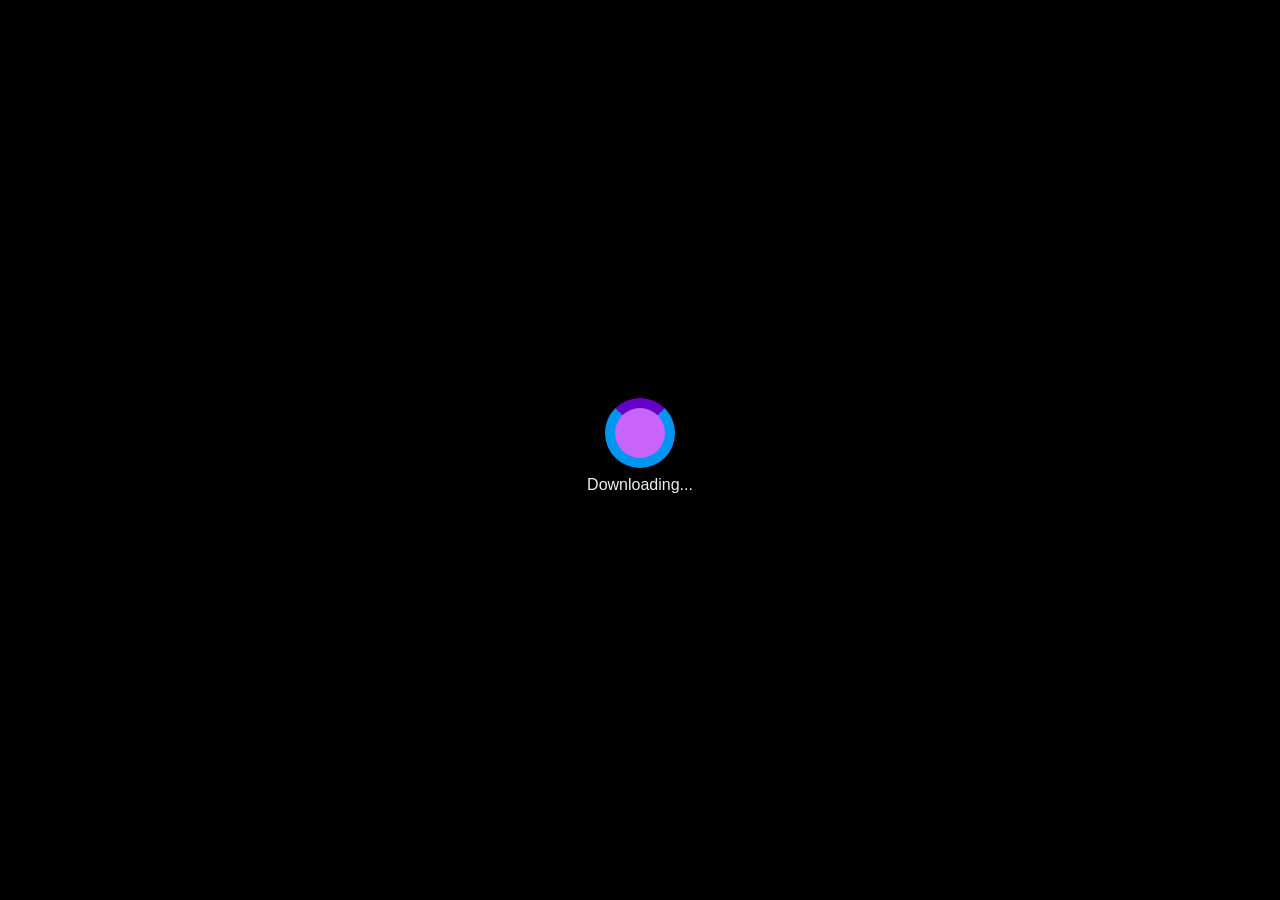
==== exe.html @ 92c378cb "Scale the emulator canvas to the viewport and configure ddraw to fill the desktop Fix the page so th" ====
<!doctype html>
<html lang="en-us">
  <head>
    <meta http-equiv="Content-Type" content="text/html; charset=utf-8">
    <meta name="viewport" content="width=device-width, initial-scale=1, viewport-fit=cover">
    <title>Papers_Please</title>
    <meta name="description" content="boxedwine emulator">
    <meta name="keywords" content="emulator,wine,windows,x86,PC,emscripten,web assembly,wasm,boxedwine">
    <meta name="author" content="James Bryant, Kevin O'Dwyer">
    <link rel="stylesheet" type="text/css" href="boxedwine.css?v=2">
    <style>
      /* Full black background, no scrollbars, no default margin */
      html, body {
          margin: 0;
          padding: 0;
          width: 100%;
          height: 100%;
          background-color: #000;
          overflow: hidden;
      }

      /* Center the canvas. The canvas element itself is sized to the exact
         displayed image (JS keeps it fitted), so boxedwine's mouse coordinate
         mapping (canvas.width / rect.width) stays accurate - no letterbox from
         object-fit, which the emulator does not account for. */
      #dropzone {
          position: fixed;
          top: 0;
          left: 0;
          width: 100%;
          height: 100%;
          display: flex;
          align-items: center;
          justify-content: center;
          background-color: #000;
      }

      .emscripten_border {
          display: flex;
          align-items: center;
          justify-content: center;
          width: 100%;
          height: 100%;
          margin: 0;
          border: 0;
          background-color: #000;
      }

      #canvas.emscripten {
          display: block;
          width: 800px;
          height: 450px;
          background-color: #000;
          cursor: default;
          touch-action: none;
          outline: none;
      }

      #loading {
          position: fixed;
          top: 0;
          left: 0;
          width: 100%;
          height: 100%;
          display: flex;
          flex-direction: column;
          align-items: center;
          justify-content: center;
          gap: 8px;
          background-color: #000;
          color: #eee;
          font-family: Arial, Helvetica, sans-serif;
          z-index: 10;
      }

      #loading[hidden] { display: none; }

      /* Hidden by default: Wine's log output costs DOM reflows and is not part
         of the game. Toggle it with the Show console checkbox if needed. */
      #output {
          display: none;
          width: 100%;
          max-width: 100%;
          height: 30vh;
          margin: 0;
          padding: 4px;
          box-sizing: border-box;
          background-color: #000;
          color: #0f0;
          font-family: monospace;
          border: 0;
          position: fixed;
          left: 0;
          bottom: 0;
          z-index: 20;
      }
    </style>
  </head>
  <body>
  <div id="loading">
      <figure id="spinner" style="overflow: visible; margin: 0;">
         <div class="spinner" style="margin: 0 auto;"></div>
      </figure>
      <div class="emscripten" id="status">Downloading...</div>
      <div class="emscripten">
          <progress value="0" max="100" id="progress"></progress>
      </div>
  </div>
    <div>
        <!-- All UI controls hidden to prevent JS crashes while removing them from view -->
        <div class="emscripten" style="display: none;">
            <button id="startbtn" style="display: none" onclick="start()">Start</button>
            <button id="uploadbtn" style="display: none" onclick="document.getElementById('upload').click()" >Add File(s)</button>
            <input style="display: none" id="upload" name="upload" onclick="document.getElementById('uploadbtn').click();" onchange="startWithFiles(event.target.files);"  type="file" multiple />
            <button id="downloadbtn" style="display: none" onclick="buildGetFilesModal();">Get File(s)</button>
            <a style="display: none" id="modalLink" href="#openModal">Open</a>
            <a style="display: none" id="modalLinkExe" href="#openModalExe">Open</a>

          <span id="sound-checkbox" style="display: none">
              <input type="checkbox" id="soundToggle" onclick="toggleSound();" />Enable Sound
          </span>
          <input type="checkbox" id="pointerLock">
          <input type="checkbox" id="showConsole" onclick="toggleConsole();">Show console
          &nbsp;&nbsp;&nbsp;
          <input type="checkbox" id="resize">Resize canvas
          <input type="button" value="Fullscreen" onclick="toggleFullscreen()">
        </div>

        <!-- Main Display, centred in viewport -->
        <div id="dropzone">
            <div class="emscripten_border">
                <!-- Backbuffer is the emulated resolution (16:9); CSS scales it to fit -->
                <canvas class="emscripten" id="canvas" width="800" height="450" oncontextmenu="event.preventDefault()"></canvas>
            </div>
        </div>

        <!-- Console UI (hidden unless the Show console box is checked) -->
        <textarea class="emscripten" id="output" rows="10"></textarea>

        <!-- Modals hidden from UI -->
        <div id="openModal" class="modalDialog" style="display: none;">
            <div> <a href="#close" title="Close" class="close" onclick="closeGetFilesModal();">X</a>
                <div>
                    <h3>Get File(s)</h3>
                    <input id="selectedItem" type="text" size="50" readonly>
                    <button onclick="extract();">Get</button>
                </div>
                <div id="tree" class="scroll-style">
                </div>
                <div>
                    <h3 id="loadStatus">Loading...</h3>
                </div>
            </div>
        </div>
        <div id="openModalExe" class="modalDialog" style="display: none;">
            <div> <a id="openModalExeClick" href="#close" title="Close" class="close">X</a>
                <div>
                    <h3>Execute</h3>
                    <div id="message"></div>
                    <div id="items" class="scroll-style"></div>
                </div>
            </div>
        </div>
        <hr style="display: none;">
    </div>
    <script src="boxedwine-shell.js?v=2"></script>
    <script async type="text/javascript" src="boxedwine.js"></script>
  </body>
</html>
---- boxedwine.css ----
.emscripten { padding-right: 0; margin-left: auto; margin-right: auto; display: block; }
textarea.emscripten { font-family: monospace; width: 100%; color: white; background-color: black; }
div.emscripten { text-align: center; }
div.emscripten_border { border: 1px solid black; }
/* the canvas *must not* have any border or padding, or mouse coords will be wrong */
canvas.emscripten {
    border: 0 none;
    padding: 0;
    display: block;
}
.spinner {
    height: 50px;
    width: 50px;
    margin: 0px auto;
    -webkit-animation: rotation .8s linear infinite;
    -moz-animation: rotation .8s linear infinite;
    -o-animation: rotation .8s linear infinite;
    animation: rotation 0.8s linear infinite;
    border-left: 10px solid rgb(0,150,240);
    border-right: 10px solid rgb(0,150,240);
    border-bottom: 10px solid rgb(0,150,240);
    border-top: 10px solid rgb(100,0,200);
    border-radius: 100%;
    background-color: rgb(200,100,250);
}
@-webkit-keyframes rotation {
    from {-webkit-transform: rotate(0deg);}
    to {-webkit-transform: rotate(360deg);}
}
@-moz-keyframes rotation {
    from {-moz-transform: rotate(0deg);}
    to {-moz-transform: rotate(360deg);}
}
@-o-keyframes rotation {
    from {-o-transform: rotate(0deg);}
    to {-o-transform: rotate(360deg);}
}
@keyframes rotation {
    from {transform: rotate(0deg);}
    to {transform: rotate(360deg);}
}
.modalDialog {
    position: fixed;
    font-family: Arial, Helvetica, sans-serif;
    top: 0;
    right: 0;
    bottom: 0;
    left: 0;
    background: rgba(0,0,0,0.8);
    z-index:99999;
    opacity: 0;
    -webkit-transition: opacity 400ms ease-in;
    -moz-transition: opacity 400ms ease-in;
    transition: opacity 400ms ease-in;
    pointer-events: none;
}
.modalDialog:target{
    opacity: 1;
    pointer-events: auto;
}
.modalDialog > div {
    width: 400px;
    position: relative;
    margin: 10% auto;
    padding: 5px 20px 13px 20px;
    border-radius: 10px;
    background: #fff;
}
.close{
    background: #606061;
    color: #ffffff;
    line-height: 25px;
    position: absolute;
    right: -12px;
    text-align: center;
    top: -10px;
    width: 24px;
    text-decoration: none;
    -webkit-border-radius: 12px;
    border-radius: 12px;
    -webkit-box-shadow: 1px 1px 3px #000;
    box-shadow: 1px 1px 3px #000;
}
.close:hover{
    background: #00d9ff;
}
.scroll-style
{
    max-height: 250px;
    overflow-y: scroll;
}
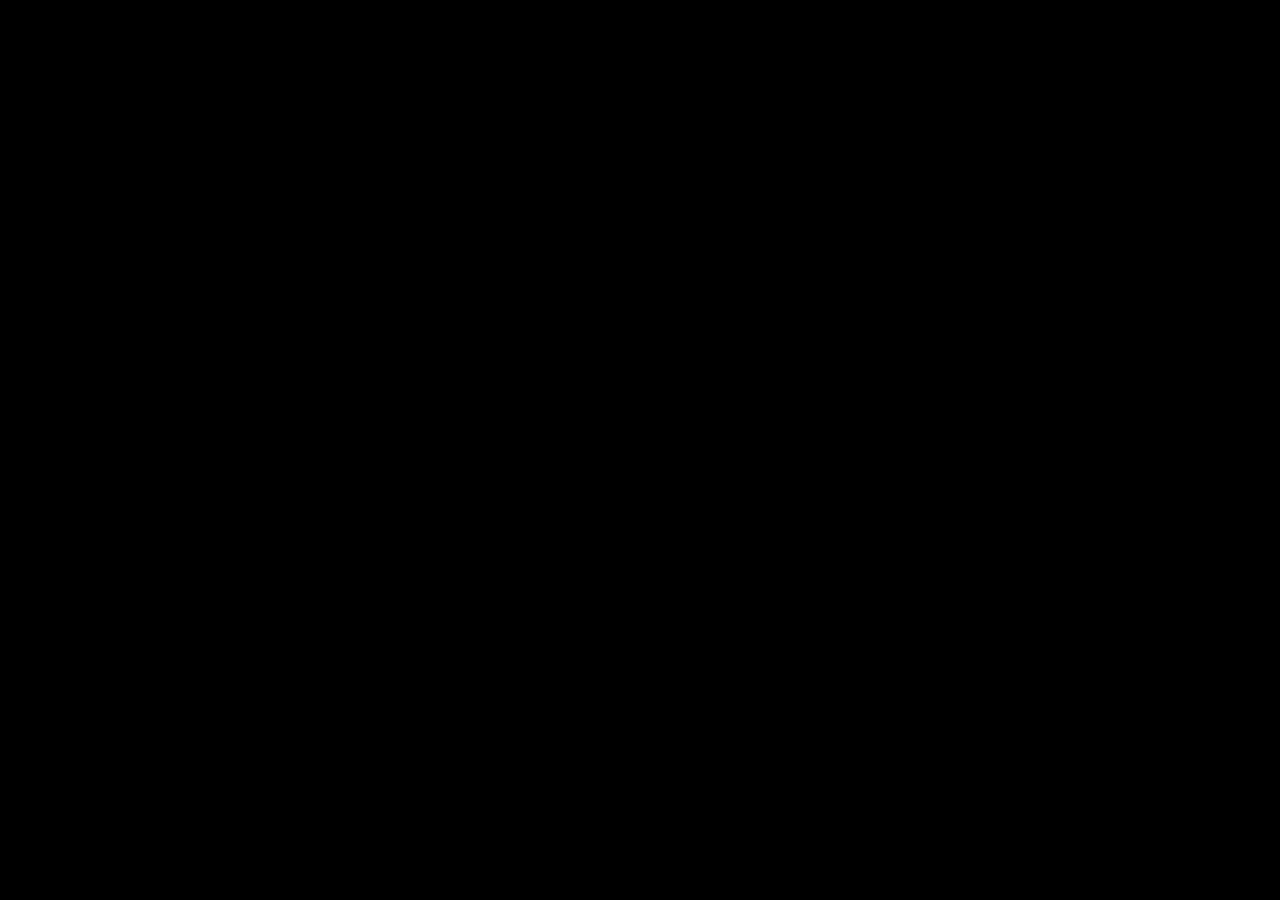
==== commit ee657eb5: "JIT test" ====
--- a/exe.html
+++ b/exe.html
@@ -35,21 +35,31 @@
           background-color: #000;
       }
 
+      /* Clip box: the top-left 640x450 game window of the 800x450 desktop, fitted to
+         the viewport with its aspect ratio kept and centred. Sizing is pure CSS. */
       .emscripten_border {
-          display: flex;
-          align-items: center;
-          justify-content: center;
-          width: 100%;
-          height: 100%;
+          position: fixed;
+          left: 50%;
+          top: 50%;
+          transform: translate(-50%, -50%);
+          width: min(100vw, calc(100vh * 640 / 450));
+          aspect-ratio: 640 / 450;
+          overflow: hidden;
           margin: 0;
           border: 0;
           background-color: #000;
       }
 
+      /* The canvas is the 800x450 backbuffer. 125% of the box width is the full
+         desktop width, so the box shows only the top-left 640x450 game window. */
       #canvas.emscripten {
+          position: absolute;
+          left: 0;
+          top: 0;
           display: block;
-          width: 800px;
-          height: 450px;
+          width: 125%;
+          height: 100%;
+          margin: 0;
           background-color: #000;
           cursor: default;
           touch-action: none;
@@ -163,7 +173,7 @@
         </div>
         <hr style="display: none;">
     </div>
-    <script src="boxedwine-shell.js?v=2"></script>
+    <script src="boxedwine-shell.js?v=6"></script>
     <script async type="text/javascript" src="boxedwine.js"></script>
   </body>
 </html>
